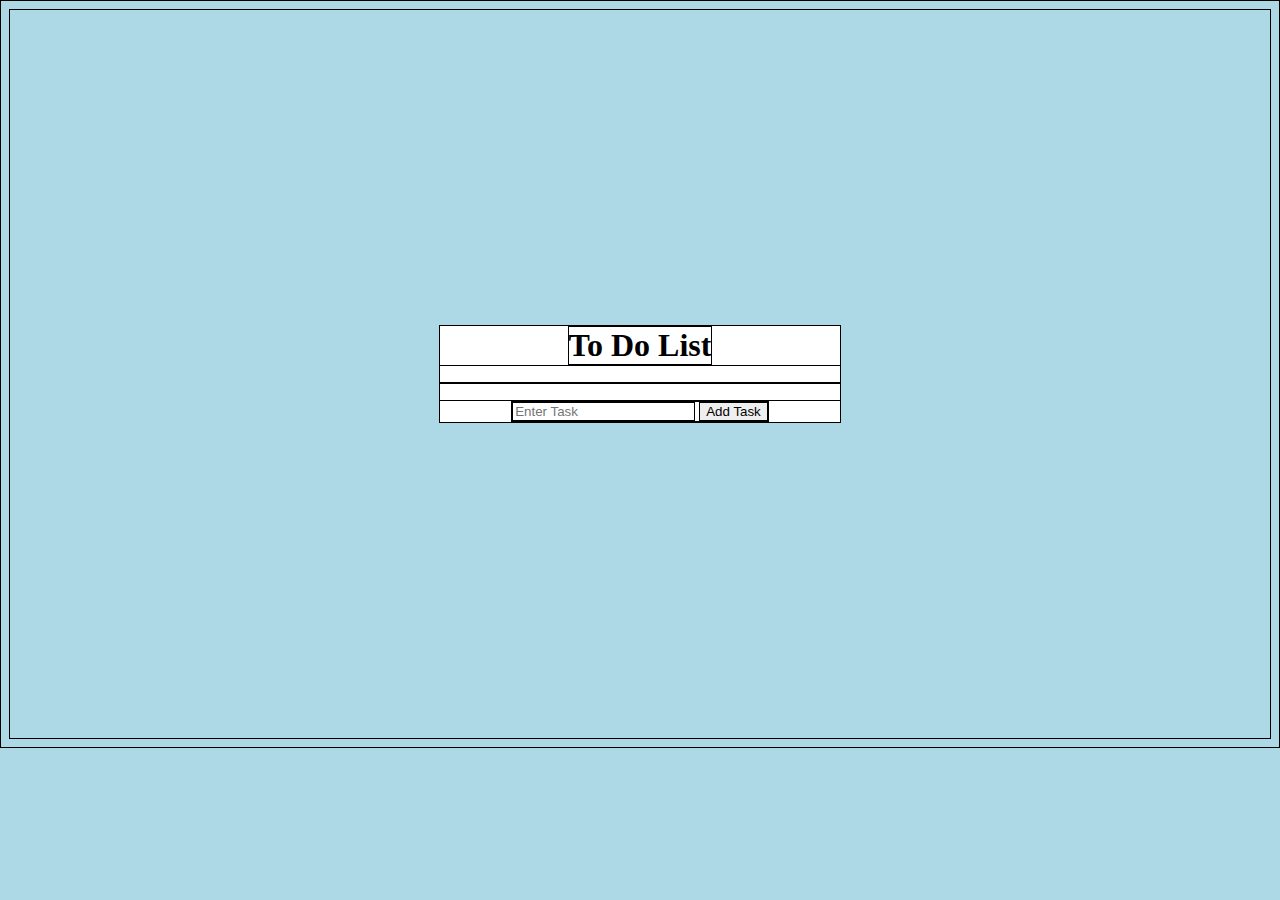
==== index.html @ cde0ad06 "First Commit" ====
<!DOCTYPE html>
<head>
    <meta charset="UTF-8">
    <title>To Do List</title>
    <link rel="stylesheet" href="styles/style.css">
</head>
<body>
    <div class="To-Do">
        <h1>To Do List</h1>
        <div class="Task">
            <ul>

            </ul>
        </div>
        <form class="Form">
            <input type="text" placeholder="Enter Task">
            <input type="submit" value="Add Task">
        </form>
    </div>  
</body>
---- styles/style.css ----
*{
    border: 1px black solid;
}

body{
    background: lightblue;    
}

h1{
    margin: 0;
}
.To-Do{
    display: flex;
    max-width: 400px;
    flex-direction: column;
    margin: 25% auto;
    justify-content: center;
    align-items: center;
    background: white;
}

.Task{
    width: 100%;
}

.Form{

}
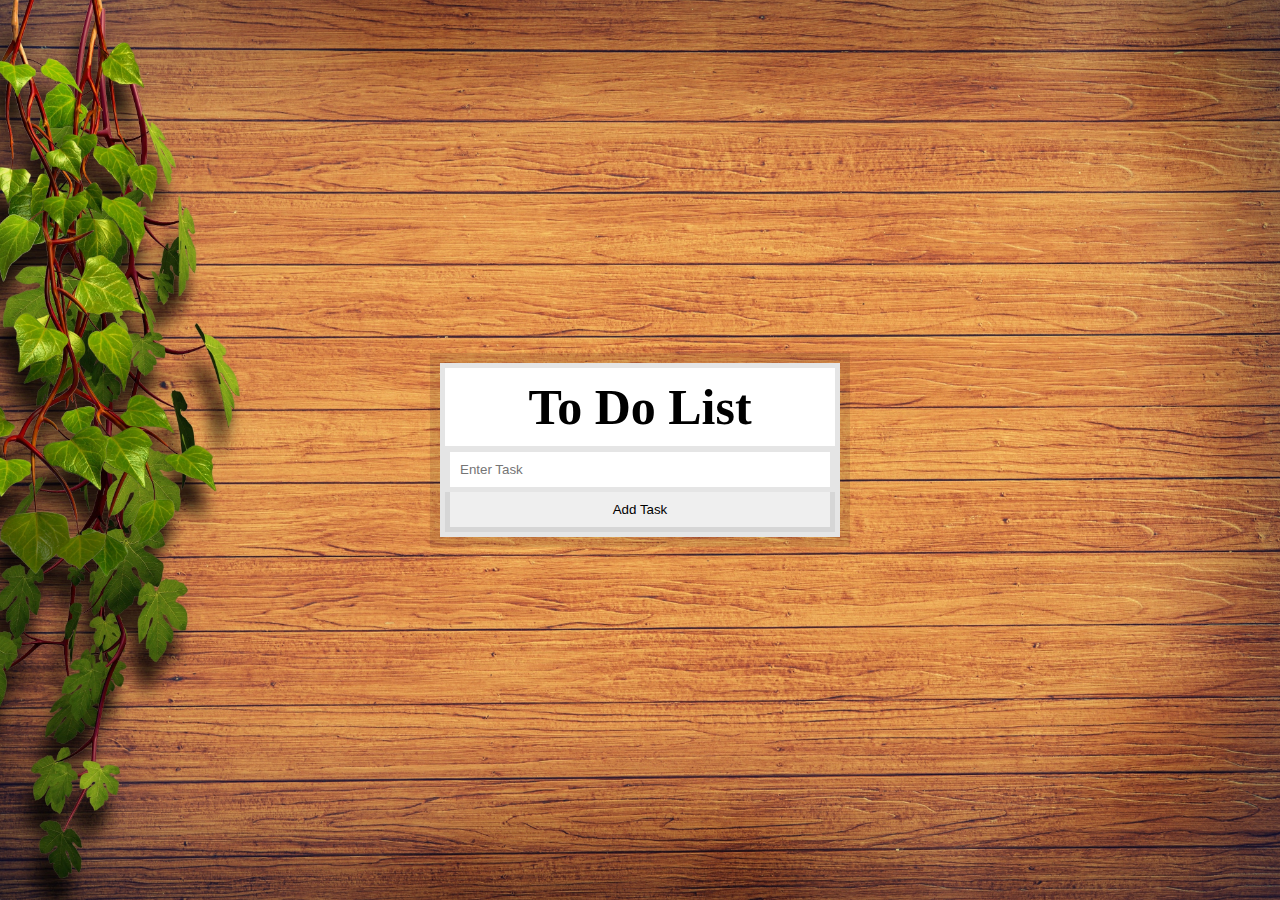
==== commit 9a6d164e: "complete project" ====
--- a/index.html
+++ b/index.html
@@ -1,20 +1,20 @@
 <!DOCTYPE html>
-<head>
-    <meta charset="UTF-8">
-    <title>To Do List</title>
-    <link rel="stylesheet" href="styles/style.css">
-</head>
-<body>
-    <div class="To-Do">
-        <h1>To Do List</h1>
-        <div class="Task">
-            <ul>
-
+<html>
+    <head>
+        <meta charset="UTF-8">
+        <title>To Do List</title>
+        <link rel="stylesheet" href="styles/style.css">
+    </head>
+    <body>
+        <div class="To-Do">
+            <h1>To Do List</h1>
+            <ul class="Task">
             </ul>
-        </div>
-        <form class="Form">
-            <input type="text" placeholder="Enter Task">
-            <input type="submit" value="Add Task">
-        </form>
-    </div>  
-</body>  +            <form class="Form">
+               <input type="text" name="do" placeholder="Enter Task">
+               <input type="submit" value="Add Task">
+            </form>
+        </div>  
+        <script src="scripts/script.js"></script>
+    </body>  
+</html>--- a/styles/style.css
+++ b/styles/style.css
@@ -1,28 +1,72 @@
 *{
-    border: 1px black solid;
+    margin:0px;
+}
+html{
+    box-sizing: border-box;
+    background: url("../images/c.jpg") center repeat ;  
+    background-size:cover;
+    display:flex;
+    justify-content: center;
+    align-items: center;
+    text-align: center;
+    min-height: 100vh;
 }
 
-body{
-    background: lightblue;    
-}
 
-h1{
-    margin: 0;
-}
+ *, *:before, *:after {
+    box-sizing: inherit; 
+ }
+ 
+ h1{
+    padding: 10px 0;
+    font-size: 50px;
+    border-bottom: 1px solid rgba(0,0,0,0.1);
+ }
+
 .To-Do{
-    display: flex;
-    max-width: 400px;
-    flex-direction: column;
-    margin: 25% auto;
-    justify-content: center;
-    align-items: center;
+    width: 400px;
     background: white;
+    border:5px solid rgba(0,0,0,0.1);
+    box-shadow: 0 0 0 10px rgba(0,0,0,0.1);
 }
 
 .Task{
     width: 100%;
+    text-align: center;
+    list-style: none;   
+    padding: 0px; 
+    font-size: 1.5em;
 }
 
-.Form{
+.Task li{
+    border-bottom: 1px solid rgba(0,0,0,0.2);
+    display: flex;
+    
+}
 
+.Task label{
+    flex: 1;
+    padding: 10px;
+}
+
+.Task input{
+    display: none;
+}
+
+.Task input[type="checkbox"]:checked +label{
+    text-decoration: line-through;
+} 
+.Task span{
+    padding: 10px;
+    color:  rgba(0,0,0,0.2);
+}
+.Form input{
+    width: 100%;
+    padding:10px;
+    outline: 0;
+    border:5px solid rgba(0,0,0,0.1);
+}
+
+.Form input[type="submit"]{
+    border-top:0px;
 }